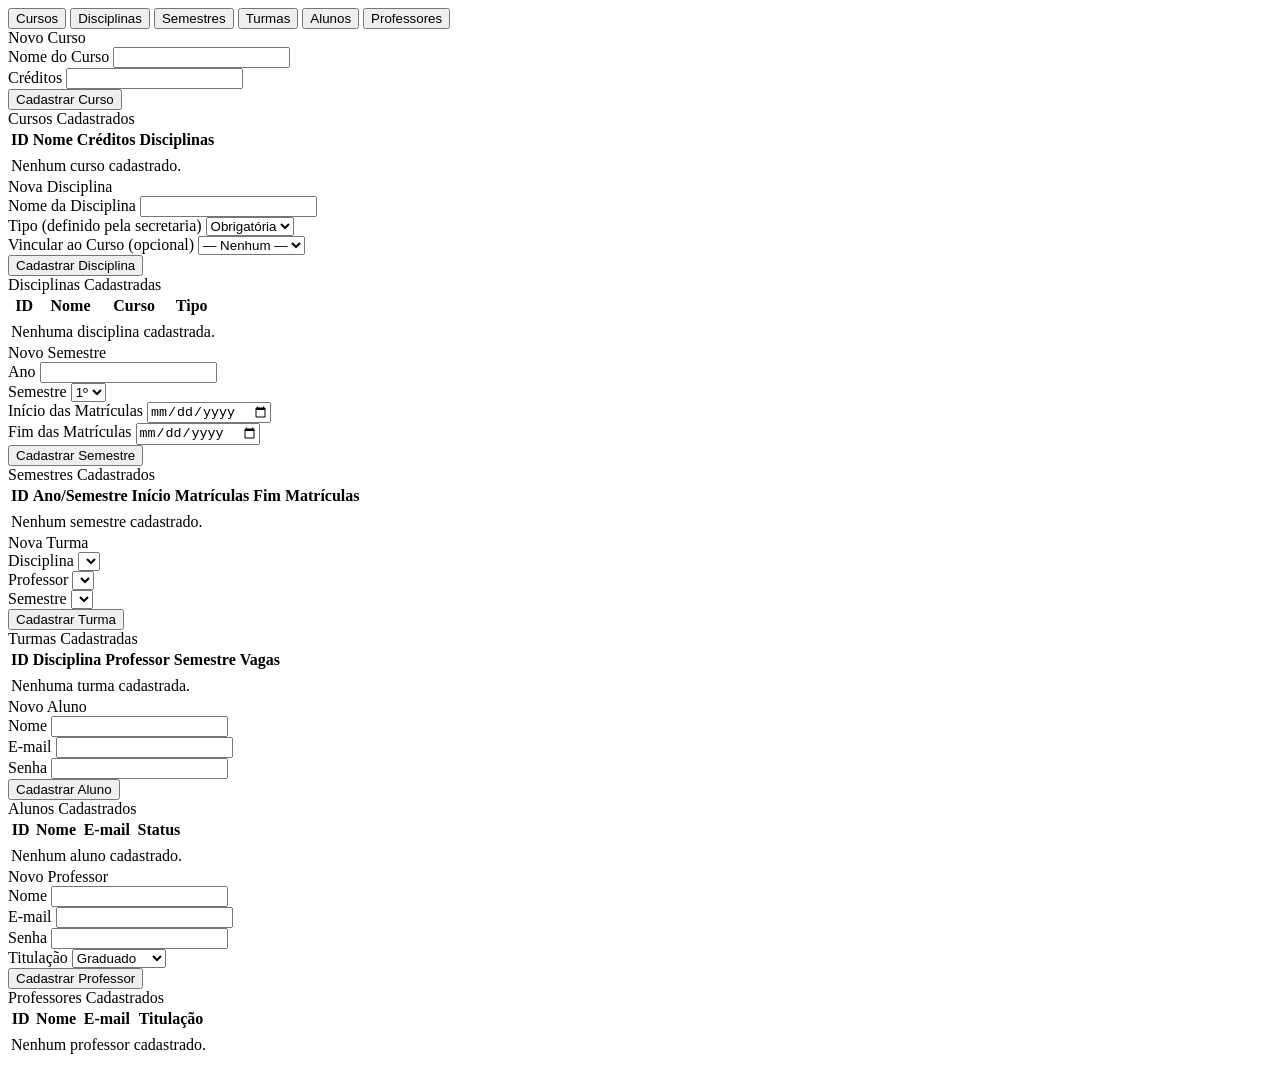
==== codigo/src/main/resources/templates/secretaria.html @ 6fc774d4 "feat: templates adicionados" ====
<!DOCTYPE html>
<html lang="pt-br" xmlns:th="http://www.thymeleaf.org">
<head th:replace="~{fragments/layout :: head('Painel da Secretaria - Sistema de Matrículas')}"></head>
<body>
    <nav th:replace="~{fragments/layout :: navbar('Secretaria - Sistema de Matrículas', '/secretaria')}"></nav>

    <main class="container main">
        <div th:if="${sucesso}" class="alert alert-success" th:text="${sucesso}"></div>
        <div th:if="${erro}" class="alert alert-danger" th:text="${erro}"></div>

        <div class="tabs" id="tabsBar">
            <button type="button" data-target="cursos" class="tab-btn active">Cursos</button>
            <button type="button" data-target="disciplinas" class="tab-btn">Disciplinas</button>
            <button type="button" data-target="semestres" class="tab-btn">Semestres</button>
            <button type="button" data-target="turmas" class="tab-btn">Turmas</button>
            <button type="button" data-target="alunos" class="tab-btn">Alunos</button>
            <button type="button" data-target="professores" class="tab-btn">Professores</button>
        </div>

        <!-- CURSOS -->
        <section id="cursos" class="tab-panel">
            <div class="card">
                <div class="card-header">Novo Curso</div>
                <div class="card-body">
                    <form th:action="@{/secretaria/cursos}" method="post" class="form-grid cols-3">
                        <div class="form-group">
                            <label class="form-label">Nome do Curso</label>
                            <input type="text" name="nome" class="form-input" required>
                        </div>
                        <div class="form-group">
                            <label class="form-label">Créditos</label>
                            <input type="number" name="creditos" min="1" class="form-input" required>
                        </div>
                        <button type="submit" class="btn btn-success btn-align-end">Cadastrar Curso</button>
                    </form>
                </div>
            </div>
            <div class="card">
                <div class="card-header">Cursos Cadastrados</div>
                <div class="table-wrap">
                    <table class="table">
                        <thead>
                            <tr><th>ID</th><th>Nome</th><th>Créditos</th><th>Disciplinas</th></tr>
                        </thead>
                        <tbody>
                            <tr th:each="c : ${cursos}">
                                <td th:text="${c.codigo}"></td>
                                <td th:text="${c.nome}"></td>
                                <td th:text="${c.creditos}"></td>
                                <td>
                                    <span th:each="d, st : ${c.disciplinas}"
                                          th:text="${d.nome} + (${st.last} ? '' : ', ')"></span>
                                </td>
                            </tr>
                            <tr th:if="${#lists.isEmpty(cursos)}">
                                <td colspan="4" class="empty-note">Nenhum curso cadastrado.</td>
                            </tr>
                        </tbody>
                    </table>
                </div>
            </div>
        </section>

        <!-- DISCIPLINAS -->
        <section id="disciplinas" class="tab-panel hidden">
            <div class="card">
                <div class="card-header">Nova Disciplina</div>
                <div class="card-body">
                    <form th:action="@{/secretaria/disciplinas}" method="post" class="form-grid cols-4">
                        <div class="form-group">
                            <label class="form-label">Nome da Disciplina</label>
                            <input type="text" name="nome" class="form-input" required>
                        </div>
                        <div class="form-group">
                            <label class="form-label">Tipo (definido pela secretaria)</label>
                            <select name="tipoDisciplina" class="form-select" required>
                                <option value="OBRIGATORIA">Obrigatória</option>
                                <option value="OPTATIVA">Optativa</option>
                            </select>
                        </div>
                        <div class="form-group">
                            <label class="form-label">Vincular ao Curso (opcional)</label>
                            <select name="cursoId" class="form-select">
                                <option value="">— Nenhum —</option>
                                <option th:each="c : ${cursos}" th:value="${c.codigo}" th:text="${c.nome}"></option>
                            </select>
                        </div>
                        <button type="submit" class="btn btn-success btn-align-end">Cadastrar Disciplina</button>
                    </form>
                </div>
            </div>
            <div class="card">
                <div class="card-header">Disciplinas Cadastradas</div>
                <div class="table-wrap">
                    <table class="table">
                        <thead>
                            <tr><th>ID</th><th>Nome</th><th>Curso</th><th>Tipo</th></tr>
                        </thead>
                        <tbody>
                            <tr th:each="d : ${disciplinas}">
                                <td th:text="${d.codigo}"></td>
                                <td th:text="${d.nome}"></td>
                                <td th:text="${d.curso != null ? d.curso.nome : '—'}"></td>
                                <td th:text="${d.tipoMatricula}"></td>
                            </tr>
                            <tr th:if="${#lists.isEmpty(disciplinas)}">
                                <td colspan="4" class="empty-note">Nenhuma disciplina cadastrada.</td>
                            </tr>
                        </tbody>
                    </table>
                </div>
            </div>
        </section>

        <!-- SEMESTRES -->
        <section id="semestres" class="tab-panel hidden">
            <div class="card">
                <div class="card-header">Novo Semestre</div>
                <div class="card-body">
                    <form th:action="@{/secretaria/semestres}" method="post" class="form-grid cols-5">
                        <div class="form-group">
                            <label class="form-label">Ano</label>
                            <input type="number" name="ano" min="2000" class="form-input" required>
                        </div>
                        <div class="form-group">
                            <label class="form-label">Semestre</label>
                            <select name="semestre" class="form-select" required>
                                <option value="1">1º</option>
                                <option value="2">2º</option>
                            </select>
                        </div>
                        <div class="form-group">
                            <label class="form-label">Início das Matrículas</label>
                            <input type="date" name="inicioMatriculas" class="form-input" required>
                        </div>
                        <div class="form-group">
                            <label class="form-label">Fim das Matrículas</label>
                            <input type="date" name="finalMatriculas" class="form-input" required>
                        </div>
                        <button type="submit" class="btn btn-success btn-align-end">Cadastrar Semestre</button>
                    </form>
                </div>
            </div>
            <div class="card">
                <div class="card-header">Semestres Cadastrados</div>
                <div class="table-wrap">
                    <table class="table">
                        <thead>
                            <tr><th>ID</th><th>Ano/Semestre</th><th>Início Matrículas</th><th>Fim Matrículas</th></tr>
                        </thead>
                        <tbody>
                            <tr th:each="s : ${semestres}">
                                <td th:text="${s.codigo}"></td>
                                <td th:text="${s.ano} + '.' + ${s.semestre}"></td>
                                <td th:text="${s.inicioMatriculas}"></td>
                                <td th:text="${s.finalMatriculas}"></td>
                            </tr>
                            <tr th:if="${#lists.isEmpty(semestres)}">
                                <td colspan="4" class="empty-note">Nenhum semestre cadastrado.</td>
                            </tr>
                        </tbody>
                    </table>
                </div>
            </div>
        </section>

        <!-- TURMAS -->
        <section id="turmas" class="tab-panel hidden">
            <div class="card">
                <div class="card-header">Nova Turma</div>
                <div class="card-body">
                    <form th:action="@{/secretaria/turmas}" method="post" class="form-grid cols-4">
                        <div class="form-group">
                            <label class="form-label">Disciplina</label>
                            <select name="disciplinaCodigo" class="form-select" required>
                                <option th:each="d : ${disciplinas}" th:value="${d.codigo}" th:text="${d.nome}"></option>
                            </select>
                        </div>
                        <div class="form-group">
                            <label class="form-label">Professor</label>
                            <select name="professorCodigo" class="form-select" required>
                                <option th:each="p : ${professores}" th:value="${p.codigo}" th:text="${p.nome}"></option>
                            </select>
                        </div>
                        <div class="form-group">
                            <label class="form-label">Semestre</label>
                            <select name="semestreCodigo" class="form-select" required>
                                <option th:each="s : ${semestres}" th:value="${s.codigo}"
                                        th:text="${s.ano} + '.' + ${s.semestre}"></option>
                            </select>
                        </div>
                        <button type="submit" class="btn btn-success btn-align-end">Cadastrar Turma</button>
                    </form>
                </div>
            </div>
            <div class="card">
                <div class="card-header">Turmas Cadastradas</div>
                <div class="table-wrap">
                    <table class="table">
                        <thead>
                            <tr><th>ID</th><th>Disciplina</th><th>Professor</th><th>Semestre</th><th>Vagas</th></tr>
                        </thead>
                        <tbody>
                            <tr th:each="t : ${turmas}">
                                <td th:text="${t.codigo}"></td>
                                <td th:text="${t.disciplina.nome}"></td>
                                <td th:text="${t.professor.nome}"></td>
                                <td th:text="${t.semestre.ano} + '.' + ${t.semestre.semestre}"></td>
                                <td th:text="${t.quantidadeMatriculados} + '/60'"></td>
                            </tr>
                            <tr th:if="${#lists.isEmpty(turmas)}">
                                <td colspan="5" class="empty-note">Nenhuma turma cadastrada.</td>
                            </tr>
                        </tbody>
                    </table>
                </div>
            </div>
        </section>

        <!-- ALUNOS -->
        <section id="alunos" class="tab-panel hidden">
            <div class="card">
                <div class="card-header">Novo Aluno</div>
                <div class="card-body">
                    <form th:action="@{/secretaria/alunos}" method="post" class="form-grid cols-4">
                        <div class="form-group">
                            <label class="form-label">Nome</label>
                            <input type="text" name="nome" class="form-input" required>
                        </div>
                        <div class="form-group">
                            <label class="form-label">E-mail</label>
                            <input type="email" name="email" class="form-input" required>
                        </div>
                        <div class="form-group">
                            <label class="form-label">Senha</label>
                            <input type="password" name="senha" class="form-input" required>
                        </div>
                        <button type="submit" class="btn btn-success btn-align-end">Cadastrar Aluno</button>
                    </form>
                </div>
            </div>
            <div class="card">
                <div class="card-header">Alunos Cadastrados</div>
                <div class="table-wrap">
                    <table class="table">
                        <thead>
                            <tr><th>ID</th><th>Nome</th><th>E-mail</th><th>Status</th></tr>
                        </thead>
                        <tbody>
                            <tr th:each="a : ${alunos}">
                                <td th:text="${a.codigo}"></td>
                                <td th:text="${a.nome}"></td>
                                <td th:text="${a.email}"></td>
                                <td th:text="${a.status}"></td>
                            </tr>
                            <tr th:if="${#lists.isEmpty(alunos)}">
                                <td colspan="4" class="empty-note">Nenhum aluno cadastrado.</td>
                            </tr>
                        </tbody>
                    </table>
                </div>
            </div>
        </section>

        <!-- PROFESSORES -->
        <section id="professores" class="tab-panel hidden">
            <div class="card">
                <div class="card-header">Novo Professor</div>
                <div class="card-body">
                    <form th:action="@{/secretaria/professores}" method="post" class="form-grid cols-5">
                        <div class="form-group">
                            <label class="form-label">Nome</label>
                            <input type="text" name="nome" class="form-input" required>
                        </div>
                        <div class="form-group">
                            <label class="form-label">E-mail</label>
                            <input type="email" name="email" class="form-input" required>
                        </div>
                        <div class="form-group">
                            <label class="form-label">Senha</label>
                            <input type="password" name="senha" class="form-input" required>
                        </div>
                        <div class="form-group">
                            <label class="form-label">Titulação</label>
                            <select name="titulacao" class="form-select" required>
                                <option value="GRADUADO">Graduado</option>
                                <option value="ESPECIALISTA">Especialista</option>
                                <option value="MESTRE">Mestre</option>
                                <option value="DOUTOR">Doutor</option>
                            </select>
                        </div>
                        <button type="submit" class="btn btn-success btn-align-end">Cadastrar Professor</button>
                    </form>
                </div>
            </div>
            <div class="card">
                <div class="card-header">Professores Cadastrados</div>
                <div class="table-wrap">
                    <table class="table">
                        <thead>
                            <tr><th>ID</th><th>Nome</th><th>E-mail</th><th>Titulação</th></tr>
                        </thead>
                        <tbody>
                            <tr th:each="p : ${professores}">
                                <td th:text="${p.codigo}"></td>
                                <td th:text="${p.nome}"></td>
                                <td th:text="${p.email}"></td>
                                <td th:text="${p.titulacao}"></td>
                            </tr>
                            <tr th:if="${#lists.isEmpty(professores)}">
                                <td colspan="4" class="empty-note">Nenhum professor cadastrado.</td>
                            </tr>
                        </tbody>
                    </table>
                </div>
            </div>
        </section>
    </main>

    <!-- Troca de abas (apenas apresentação; os dados já vêm renderizados do servidor) -->
    <script>
        document.querySelectorAll('.tab-btn').forEach(btn => {
            btn.addEventListener('click', () => {
                document.querySelectorAll('.tab-btn').forEach(b => b.classList.remove('active'));
                btn.classList.add('active');
                document.querySelectorAll('.tab-panel').forEach(p => p.classList.add('hidden'));
                document.getElementById(btn.dataset.target).classList.remove('hidden');
            });
        });
    </script>
</body>
</html>
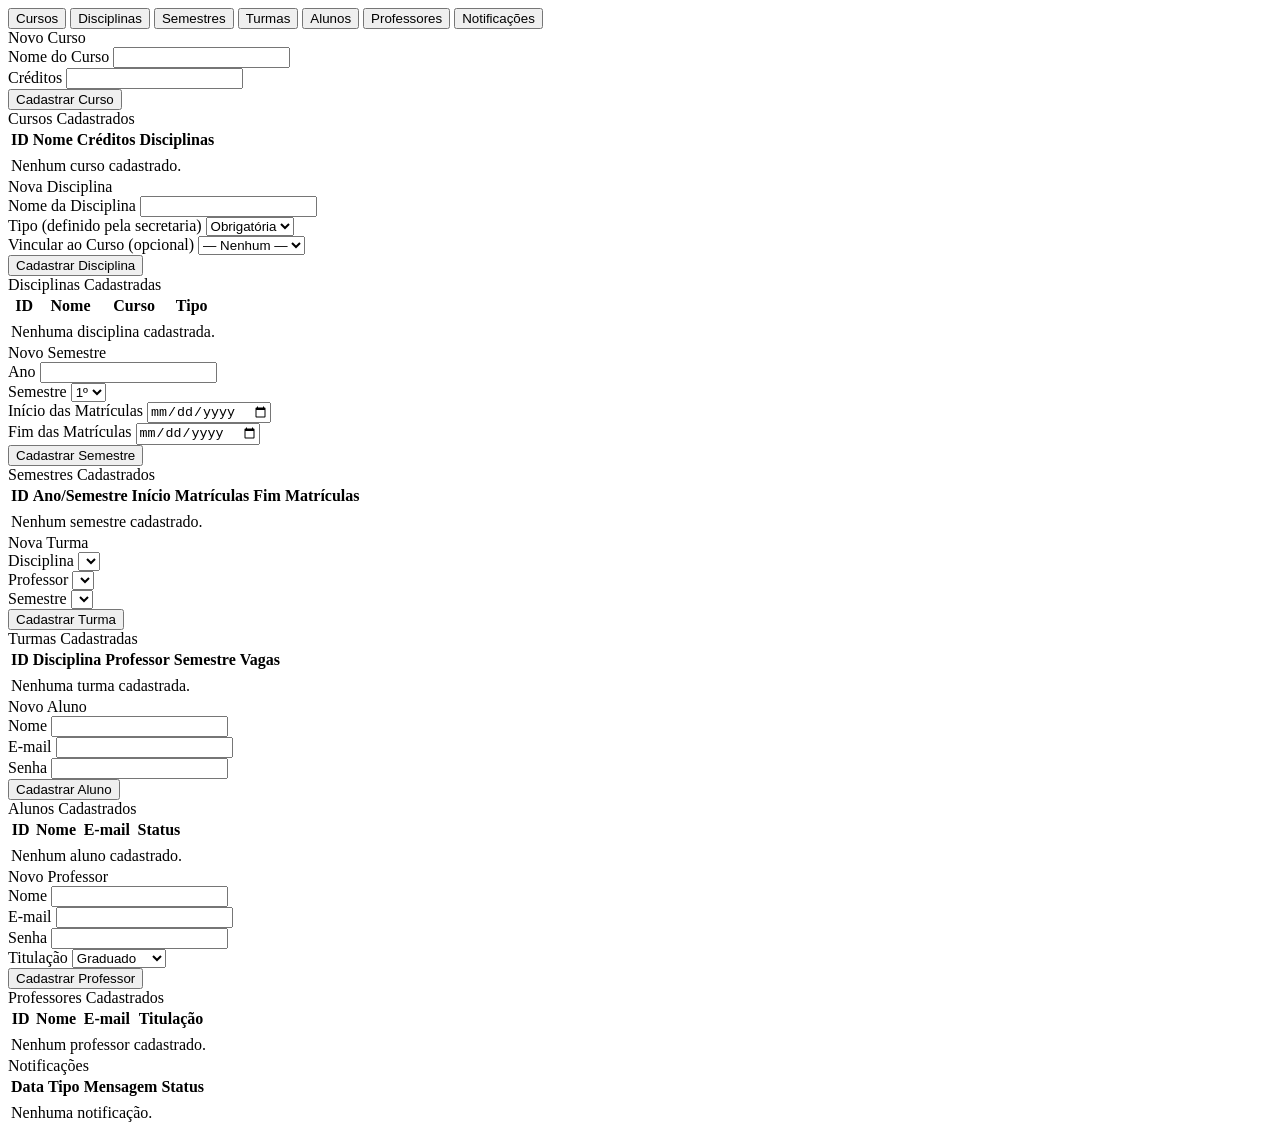
==== commit 4397142f: "feat: templates conectados com os controllers" ====
--- a/codigo/src/main/resources/templates/secretaria.html
+++ b/codigo/src/main/resources/templates/secretaria.html
@@ -15,6 +15,7 @@
             <button type="button" data-target="turmas" class="tab-btn">Turmas</button>
             <button type="button" data-target="alunos" class="tab-btn">Alunos</button>
             <button type="button" data-target="professores" class="tab-btn">Professores</button>
+            <button type="button" data-target="notificacoes" class="tab-btn">Notificações</button>
         </div>
 
         <!-- CURSOS -->
@@ -309,6 +310,37 @@
                             </tr>
                             <tr th:if="${#lists.isEmpty(professores)}">
                                 <td colspan="4" class="empty-note">Nenhum professor cadastrado.</td>
+                            </tr>
+                        </tbody>
+                    </table>
+                </div>
+            </div>
+        <!-- NOTIFICAÇÕES -->
+        <section id="notificacoes" class="tab-panel hidden">
+            <div class="card">
+                <div class="card-header">Notificações</div>
+                <div class="table-wrap">
+                    <table class="table">
+                        <thead>
+                            <tr><th>Data</th><th>Tipo</th><th>Mensagem</th><th>Status</th></tr>
+                        </thead>
+                        <tbody>
+                            <tr th:each="n : ${notificacoes}">
+                                <td th:text="${#temporals.format(n.dataCriacao, 'dd/MM/yyyy HH:mm')}"></td>
+                                <td>
+                                    <span class="badge"
+                                          th:classappend="${n.tipo.name() == 'MATRICULA' ? 'badge-success' : 'badge-muted'}"
+                                          th:text="${n.tipo}"></span>
+                                </td>
+                                <td th:text="${n.mensagem}"></td>
+                                <td>
+                                    <span class="badge"
+                                          th:classappend="${n.status.name() == 'ENVIADA' ? 'badge-success' : 'badge-muted'}"
+                                          th:text="${n.status}"></span>
+                                </td>
+                            </tr>
+                            <tr th:if="${#lists.isEmpty(notificacoes)}">
+                                <td colspan="4" class="empty-note">Nenhuma notificação.</td>
                             </tr>
                         </tbody>
                     </table>
